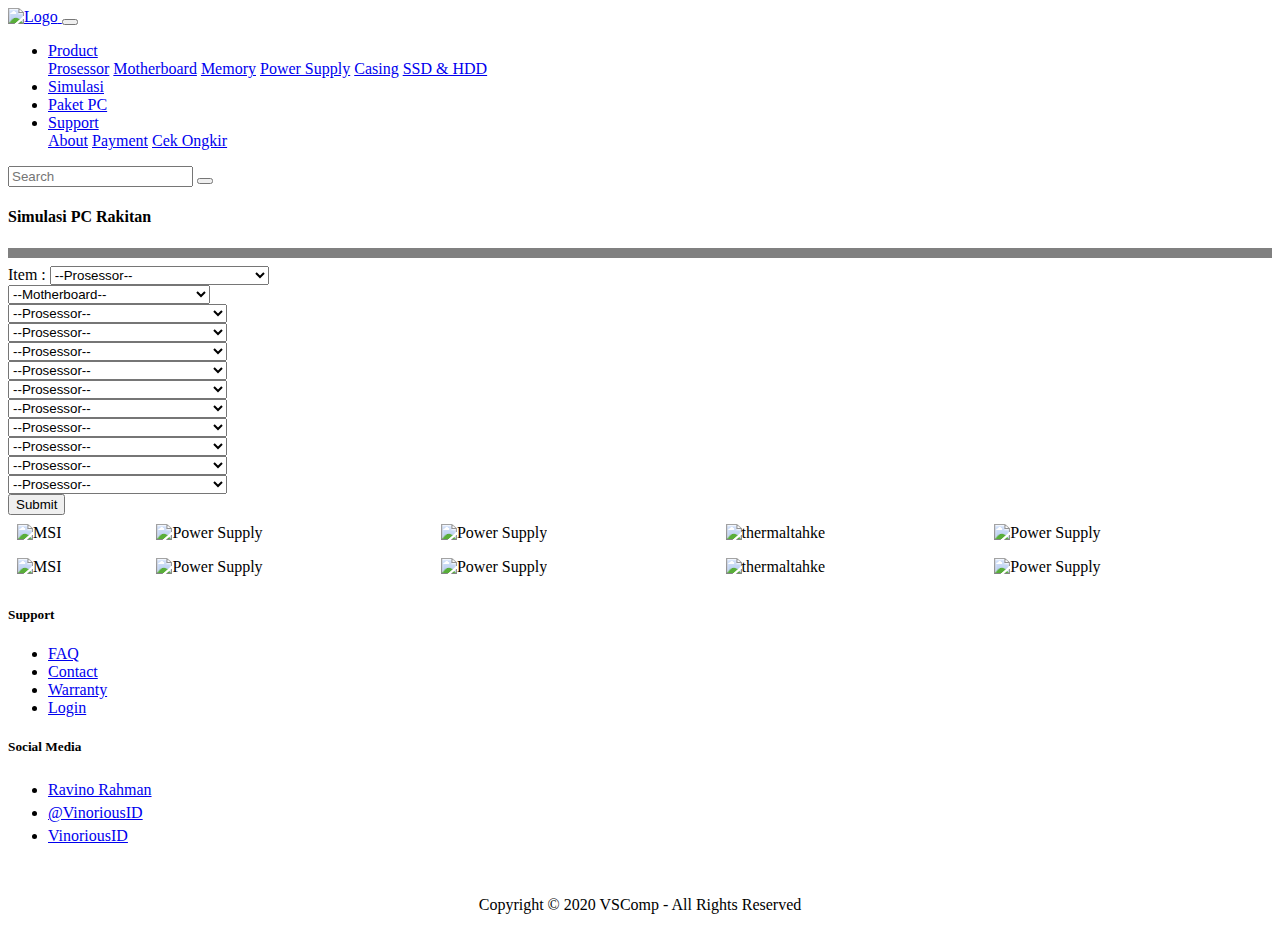
==== simulasi.html @ cc738076 "perubahan simulasi.html" ====
<!DOCTYPE html>
<html lang="en">
<head>
  <title>Simulasi Rakit PC - VSComp</title>
  <meta charset="utf-8">
  <meta name="viewport" content="width=device-width, initial-scale=1">
  <link rel="stylesheet" href="css/bootstrap.min.css">
  <link rel="stylesheet" href="css/style2.css">
  <link rel="stylesheet" href="fontawesome/css/all.min.css">
  <script src="js/jquery-3.4.1.slim.min.js"></script>
  <script src="js/popper.min.js"></script>
  <script src="js/bootstrap.min.js"></script>
  <script src="fontawesome/js/all.min.js"></script>
</head>
<body id="page-top">

  <nav class="navbar navbar-expand-sm bg-dark navbar-dark sticky-top primary-nav" id="nav">
    <div class="container">
    <a class="navbar-brand" href="index.html">
    <img src="img/LOGO+TEXT.png" alt="Logo" id="logo">
    </a>
   <button class="navbar-toggler navbar-toggler-right" type="button" data-toggle="collapse" data-target="#navbarSupportedContent" aria-controls="navbarSupportedContent" aria-expanded="false" aria-label="Toggle navigation">
   <span class="navbar-toggler-icon"></span>
  </button>
   <div class="collapse navbar-collapse" id="navbarSupportedContent">
    <ul class="navbar-nav ml-auto">
      <li class="nav-item dropdown">
        <a class="nav-link dropdown-toggle" href="#" id="navbarDropdown" role="button" data-toggle="dropdown" aria-haspopup="true" aria-expanded="false">
          Product
        </a>
        <div class="dropdown-menu" aria-labelledby="navbarDropdown">
          <a class="dropdown-item" href="#">Prosessor</a>
          <a class="dropdown-item" href="#">Motherboard</a>
          <a class="dropdown-item" href="#">Memory</a>
          <a class="dropdown-item" href="#">Power Supply</a>
          <a class="dropdown-item" href="#">Casing</a>
          <a class="dropdown-item" href="#">SSD & HDD</a>
        </div>
      </li>
      <li class="nav-item">
        <a class="nav-link" href="#">Simulasi</a>
      </li>
      <li class="nav-item">
        <a class="nav-link" href="#" tabindex="-1" aria-disabled="true">Paket PC</a>
      </li>
      <li class="nav-item dropdown">
        <a class="nav-link dropdown-toggle" href="#" id="navbarDropdown" role="button" data-toggle="dropdown" aria-haspopup="true" aria-expanded="false">
          Support
        </a>
        <div class="dropdown-menu" aria-labelledby="navbarDropdown">
          <a class="dropdown-item" href="#">About</a>
          <a class="dropdown-item" href="#">Payment</a>
          <a class="dropdown-item" href="#">Cek Ongkir</a>
        </div>
      </li>
    </ul>
    <form class="form-inline" action="#">
      <input class="form-control mr-sm-2" type="search" placeholder="Search" aria-label="Search">
      <button class="btn btn-primary" type="submit"><i class="fas fa-search"></i></button>
    </form>
  </div>
  </nav>
</div>

<div class="container">
  <h4>Simulasi PC Rakitan</h4>
  <hr size="10" noshade>
  <form class="simulasi">
  <div class="form-group">
    <label for="usr">Item :</label>
    <select class="form-control" id="sel1">
      <option>--Prosessor--</option>
      <option>Intel Core i7-9700F 4.2Ghz</option>
      <option>AMD Ryzen 5 2600 AM4 Box</option>
      <option>Pentium G5400 Gold Cofee Lake</option>
    </select>
  </div>
  <div class="form-group">
    <select class="form-control" id="sel1">
      <option>--Motherboard--</option>
      <option>MSI Z390 MAG Pro Wifi</option>
      <option>ASRock A320M HDV R4.0</option>
      <option>Gigabyte Aorus H310M - 1151</option>
    </select>
  </div>
  <div class="form-group">
    <select class="form-control" id="sel1">
      <option>--Prosessor--</option>
      <option>Intel Core i7-9700F 4.2Ghz</option>
      <option>AMD Ryzen 5 2600 AM4 Box</option>
      <option>Pentium G5400 Gold Cofee Lake</option>
    </select>
  </div>
  <div class="form-group">
    <select class="form-control" id="sel1">
      <option>--Prosessor--</option>
      <option>Intel Core i7-9700F 4.2Ghz</option>
      <option>AMD Ryzen 5 2600 AM4 Box</option>
      <option>Pentium G5400 Gold Cofee Lake</option>
    </select>
  </div>
  <div class="form-group">
    <select class="form-control" id="sel1">
      <option>--Prosessor--</option>
      <option>Intel Core i7-9700F 4.2Ghz</option>
      <option>AMD Ryzen 5 2600 AM4 Box</option>
      <option>Pentium G5400 Gold Cofee Lake</option>
    </select>
  </div>
  <div class="form-group">
    <select class="form-control" id="sel1">
      <option>--Prosessor--</option>
      <option>Intel Core i7-9700F 4.2Ghz</option>
      <option>AMD Ryzen 5 2600 AM4 Box</option>
      <option>Pentium G5400 Gold Cofee Lake</option>
    </select>
  </div>
  <div class="form-group">
    <select class="form-control" id="sel1">
      <option>--Prosessor--</option>
      <option>Intel Core i7-9700F 4.2Ghz</option>
      <option>AMD Ryzen 5 2600 AM4 Box</option>
      <option>Pentium G5400 Gold Cofee Lake</option>
    </select>
  </div>
  <div class="form-group">
    <select class="form-control" id="sel1">
      <option>--Prosessor--</option>
      <option>Intel Core i7-9700F 4.2Ghz</option>
      <option>AMD Ryzen 5 2600 AM4 Box</option>
      <option>Pentium G5400 Gold Cofee Lake</option>
    </select>
  </div>
  <div class="form-group">
    <select class="form-control" id="sel1">
      <option>--Prosessor--</option>
      <option>Intel Core i7-9700F 4.2Ghz</option>
      <option>AMD Ryzen 5 2600 AM4 Box</option>
      <option>Pentium G5400 Gold Cofee Lake</option>
    </select>
  </div>
  <div class="form-group">
    <select class="form-control" id="sel1">
      <option>--Prosessor--</option>
      <option>Intel Core i7-9700F 4.2Ghz</option>
      <option>AMD Ryzen 5 2600 AM4 Box</option>
      <option>Pentium G5400 Gold Cofee Lake</option>
    </select>
  </div>
  <div class="form-group">
    <select class="form-control" id="sel1">
      <option>--Prosessor--</option>
      <option>Intel Core i7-9700F 4.2Ghz</option>
      <option>AMD Ryzen 5 2600 AM4 Box</option>
      <option>Pentium G5400 Gold Cofee Lake</option>
    </select>
  </div>
  <div class="form-group">
    <select class="form-control" id="sel1">
      <option>--Prosessor--</option>
      <option>Intel Core i7-9700F 4.2Ghz</option>
      <option>AMD Ryzen 5 2600 AM4 Box</option>
      <option>Pentium G5400 Gold Cofee Lake</option>
    </select>
  </div>
  <button type="submit" class="btn btn-primary">Submit</button>
</form>

</div>

<div class="footer-bawah">
  <div class="container-fluid">
  <div class="row">
      <div class="col-md-5 text-white mr-5">
          <table class="footer-table" border="0" cellpadding="7" width="100%">
            <tr>
              <td><img class="content-footer" src="img/msi.png" alt="MSI"></img></td>
              <td><img class="content-footer" src="img/gigabyte.png" alt="Power Supply"></img></td>
              <td><img class="content-footer" src="img/intel.png" alt="Power Supply"></img></td>
              <td><img class="content-footer" src="img/thermaltahke.png" alt="thermaltahke"></img></td>
              <td><img class="content-footer" src="img/klevv.png" alt="Power Supply"></img></td>
            </tr>
            <tr>
              <td><img class="content-footer" src="img/amd.png" alt="MSI"></img></td>
              <td><img class="content-footer" src="img/asrock.png" alt="Power Supply"></img></td>
              <td><img class="content-footer" src="img/colorful.png" alt="Power Supply"></img></td>
              <td><img class="content-footer" src="img/galax_logo.png" alt="thermaltahke"></img></td>
              <td><img class="content-footer" src="img/gskill.png" alt="Power Supply"></img></td>
            </tr>
          </table>
      </div>

      <div class="col-md-2">
      </div>

      <div class="col-md-2 text-white mt-5 ml-5 pl-5">
          <h5 class="ml-5">Support</h5>
          <div class="dropdown-divider ml-5"></div>
		      <ul class="list-unstyled ml-5">
			         <li><a href="#" class="footer-link">FAQ</a></li>
               <li><a href="#" class="footer-link">Contact</a></li>
               <li><a href="#" class="footer-link">Warranty</a></li>
               <li><a href="#" class="footer-link">Login</a></li>

		    </ul>

      </div>
      <div class="col-md-2 text-white mt-5 pl-5">
        <h5 class="ml-5">Social Media</h5>
        <div class="dropdown-divider ml-5"></div>
        <ul class="list-unstyled ml-5">
             <li>
               <span style="font-size: 20px; color: Dodgerblue;">
               <i class="fab fa-facebook-square"></i>
               </span>
               <a href="#" class="footer-link ml-1">Ravino Rahman</a></li>

             <li>
               <span style="font-size: 20px; color: Dodgerblue;">
               <i class="fab fa-twitter"></i>
               </span>
               <a href="#" class="footer-link ml-1">@VinoriousID</a></li>
             <li>
               <span style="font-size: 20px; color: red;">
               <i class="fab fa-youtube"></i>
               </span>
               <a href="#" class="footer-link ml-1">VinoriousID</a></li>

      </ul>

      </div>
  </div>
  <br>
  <div class="dropdown-divider"></div>
  <div class="col-md-12 text-white mt-3">
      <center><p>Copyright © 2020 VSComp - All Rights Reserved</p></center>
  </div>
</div>
</div>

<!--script animasi scroll menu nav-->
<script type="text/javascript">
window.onscroll = function() {scrollFunction()};

function scrollFunction() {
  if (document.body.scrollTop > 100 || document.documentElement.scrollTop > 100) {
    document.getElementById("nav").style.padding = "13px 10px";
    document.getElementById("logo").style.fontSize = "15px";
  } else {
    document.getElementById("nav").style.padding = "20px 10px";
    document.getElementById("logo").style.fontSize = "95px";
  }
}
</script>


</body>
</html>
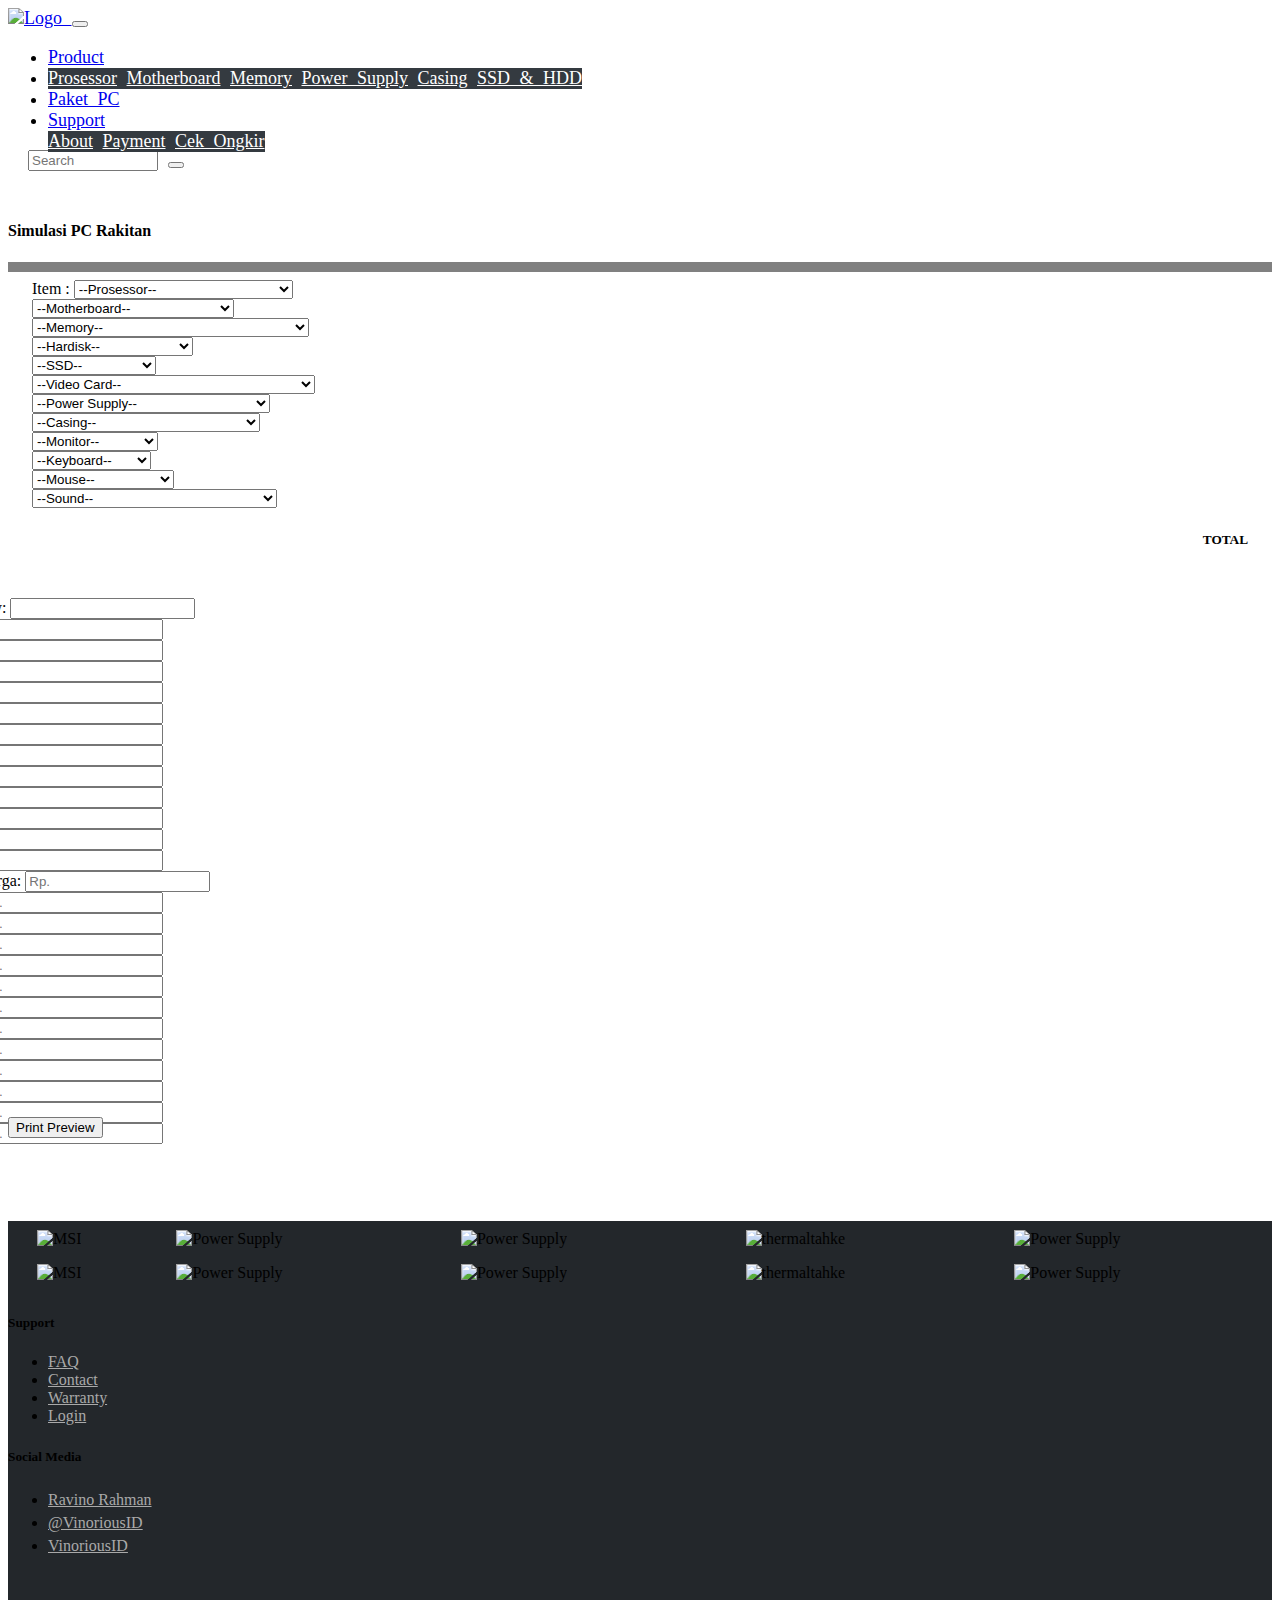
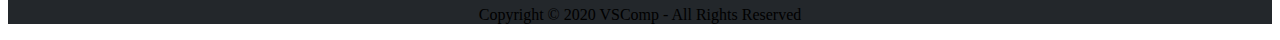
==== commit d42b028f: "perubahan index.html simulasi.html style2.css" ====
--- a/simulasi.html
+++ b/simulasi.html
@@ -60,11 +60,13 @@
     </form>
   </div>
   </nav>
-</div>
+
 
 <div class="container">
   <h4>Simulasi PC Rakitan</h4>
   <hr size="10" noshade>
+  <div class="row">
+  <div class="col-md-8">
   <form class="simulasi">
   <div class="form-group">
     <label for="usr">Item :</label>
@@ -85,88 +87,199 @@
   </div>
   <div class="form-group">
     <select class="form-control" id="sel1">
-      <option>--Prosessor--</option>
-      <option>Intel Core i7-9700F 4.2Ghz</option>
-      <option>AMD Ryzen 5 2600 AM4 Box</option>
-      <option>Pentium G5400 Gold Cofee Lake</option>
-    </select>
-  </div>
-  <div class="form-group">
-    <select class="form-control" id="sel1">
-      <option>--Prosessor--</option>
-      <option>Intel Core i7-9700F 4.2Ghz</option>
-      <option>AMD Ryzen 5 2600 AM4 Box</option>
-      <option>Pentium G5400 Gold Cofee Lake</option>
-    </select>
-  </div>
-  <div class="form-group">
-    <select class="form-control" id="sel1">
-      <option>--Prosessor--</option>
-      <option>Intel Core i7-9700F 4.2Ghz</option>
-      <option>AMD Ryzen 5 2600 AM4 Box</option>
-      <option>Pentium G5400 Gold Cofee Lake</option>
-    </select>
-  </div>
-  <div class="form-group">
-    <select class="form-control" id="sel1">
-      <option>--Prosessor--</option>
-      <option>Intel Core i7-9700F 4.2Ghz</option>
-      <option>AMD Ryzen 5 2600 AM4 Box</option>
-      <option>Pentium G5400 Gold Cofee Lake</option>
-    </select>
-  </div>
-  <div class="form-group">
-    <select class="form-control" id="sel1">
-      <option>--Prosessor--</option>
-      <option>Intel Core i7-9700F 4.2Ghz</option>
-      <option>AMD Ryzen 5 2600 AM4 Box</option>
-      <option>Pentium G5400 Gold Cofee Lake</option>
-    </select>
-  </div>
-  <div class="form-group">
-    <select class="form-control" id="sel1">
-      <option>--Prosessor--</option>
-      <option>Intel Core i7-9700F 4.2Ghz</option>
-      <option>AMD Ryzen 5 2600 AM4 Box</option>
-      <option>Pentium G5400 Gold Cofee Lake</option>
-    </select>
-  </div>
-  <div class="form-group">
-    <select class="form-control" id="sel1">
-      <option>--Prosessor--</option>
-      <option>Intel Core i7-9700F 4.2Ghz</option>
-      <option>AMD Ryzen 5 2600 AM4 Box</option>
-      <option>Pentium G5400 Gold Cofee Lake</option>
-    </select>
-  </div>
-  <div class="form-group">
-    <select class="form-control" id="sel1">
-      <option>--Prosessor--</option>
-      <option>Intel Core i7-9700F 4.2Ghz</option>
-      <option>AMD Ryzen 5 2600 AM4 Box</option>
-      <option>Pentium G5400 Gold Cofee Lake</option>
-    </select>
-  </div>
-  <div class="form-group">
-    <select class="form-control" id="sel1">
-      <option>--Prosessor--</option>
-      <option>Intel Core i7-9700F 4.2Ghz</option>
-      <option>AMD Ryzen 5 2600 AM4 Box</option>
-      <option>Pentium G5400 Gold Cofee Lake</option>
-    </select>
-  </div>
-  <div class="form-group">
-    <select class="form-control" id="sel1">
-      <option>--Prosessor--</option>
-      <option>Intel Core i7-9700F 4.2Ghz</option>
-      <option>AMD Ryzen 5 2600 AM4 Box</option>
-      <option>Pentium G5400 Gold Cofee Lake</option>
-    </select>
-  </div>
-  <button type="submit" class="btn btn-primary">Submit</button>
-</form>
-
-</div>
+      <option>--Memory--</option>
+      <option>Klevv Bolt 16GB (8x2) DDR4-3200</option>
+      <option>Team Tforce RGB 16GB (8x2) DDR4-3200</option>
+      <option>VGen Stunami Blue LED (8x2) DDR4-3200</option>
+    </select>
+  </div>
+  <div class="form-group">
+    <select class="form-control" id="sel1">
+      <option>--Hardisk--</option>
+      <option>Seagate 1TB Baracuda</option>
+      <option>Seagate 1TB Baracuda</option>
+      <option>Seagate 1TB Baracuda</option>
+    </select>
+  </div>
+  <div class="form-group">
+    <select class="form-control" id="sel1">
+      <option>--SSD--</option>
+      <option>Samsung 500GB</option>
+      <option>Samsung 500GB</option>
+      <option>Samsung 500GB</option>
+    </select>
+  </div>
+  <div class="form-group">
+    <select class="form-control" id="sel1">
+      <option>--Video Card--</option>
+      <option>MSI Nvidia RTX 2080Ti Gaming X Trio RGB</option>
+      <option>MSI Nvidia RTX 2080Ti Gaming X Trio RGB</option>
+      <option>MSI Nvidia RTX 2080Ti Gaming X Trio RGB</option>
+    </select>
+  </div>
+  <div class="form-group">
+    <select class="form-control" id="sel1">
+      <option>--Power Supply--</option>
+      <option>Seasonic Core Gold 650W 80+ Gold</option>
+      <option>Seasonic Core Gold 650W 80+ Gold</option>
+      <option>Seasonic Core Gold 650W 80+ Gold</option>
+    </select>
+  </div>
+  <div class="form-group">
+    <select class="form-control" id="sel1">
+      <option>--Casing--</option>
+      <option>Cube Gaming Varde + 3 RGB FAN</option>
+      <option>Cube Gaming Varde + 3 RGB FAN</option>
+      <option>Cube Gaming Varde + 3 RGB FAN</option>
+    </select>
+  </div>
+  <div class="form-group">
+    <select class="form-control" id="sel1">
+      <option>--Monitor--</option>
+      <option>LG 24MK600 IPS</option>
+      <option>LG 24MK600 IPS</option>
+      <option>LG 24MK600 IPS</option>
+    </select>
+  </div>
+  <div class="form-group">
+    <select class="form-control" id="sel1">
+      <option>--Keyboard--</option>
+      <option>Logitech MK120</option>
+      <option>Logitech MK120</option>
+      <option>Logitech MK120</option>
+    </select>
+  </div>
+  <div class="form-group">
+    <select class="form-control" id="sel1">
+      <option>--Mouse--</option>
+      <option>Razer Black Mamba</option>
+      <option>Razer Black Mamba</option>
+      <option>Razer Black Mamba</option>
+    </select>
+  </div>
+  <div class="form-group">
+    <select class="form-control" id="sel1">
+      <option>--Sound--</option>
+      <option>Sonic Gear Quatro Surround Speaker</option>
+      <option>Sonic Gear Quatro Surround Speaker</option>
+      <option>Sonic Gear Quatro Surround Speaker</option>
+    </select>
+  </div>
+  <div class="form-group">
+    <h5 align="right">TOTAL</h5>
+  </div>
+
+  </form>
+  </div>
+
+  <div class="col-md-1">
+  <div class="qty">
+  <div class="form-group">
+    <label for="usr">Qty:</label>
+    <input type="text" class="form-control" id="usr">
+  </div>
+  <div class="form-group">
+    <input type="text" class="form-control" id="usr">
+  </div>
+  <div class="form-group">
+    <input type="text" class="form-control" id="usr">
+  </div>
+  <div class="form-group">
+    <input type="text" class="form-control" id="usr">
+  </div>
+  <div class="form-group">
+    <input type="text" class="form-control" id="usr">
+  </div>
+  <div class="form-group">
+    <input type="text" class="form-control" id="usr">
+  </div>
+  <div class="form-group">
+    <input type="text" class="form-control" id="usr">
+  </div>
+  <div class="form-group">
+    <input type="text" class="form-control" id="usr">
+  </div>
+  <div class="form-group">
+    <input type="text" class="form-control" id="usr">
+  </div>
+  <div class="form-group">
+    <input type="text" class="form-control" id="usr">
+  </div>
+  <div class="form-group">
+    <input type="text" class="form-control" id="usr">
+  </div>
+  <div class="form-group">
+    <input type="text" class="form-control" id="usr">
+  </div>
+  <div class="form-group">
+    <input type="text" class="form-control" id="usr">
+  </div>
+  </div>
+  </div>
+
+  <div class="col-md-3">
+  <div class="qty">
+  <div class="form-group">
+    <label for="usr">Harga:</label>
+    <input type="text" class="form-control" id="usr" placeholder="Rp.">
+  </div>
+  <div class="form-group">
+    <input type="text" class="form-control" id="usr" placeholder="Rp.">
+  </div>
+  <div class="form-group">
+    <input type="text" class="form-control" id="usr" placeholder="Rp.">
+  </div>
+  <div class="form-group">
+    <input type="text" class="form-control" id="usr" placeholder="Rp.">
+  </div>
+  <div class="form-group">
+    <input type="text" class="form-control" id="usr" placeholder="Rp.">
+  </div>
+  <div class="form-group">
+    <input type="text" class="form-control" id="usr" placeholder="Rp.">
+  </div>
+  <div class="form-group">
+    <input type="text" class="form-control" id="usr" placeholder="Rp.">
+  </div>
+  <div class="form-group">
+    <input type="text" class="form-control" id="usr" placeholder="Rp.">
+  </div>
+  <div class="form-group">
+    <input type="text" class="form-control" id="usr" placeholder="Rp.">
+  </div>
+  <div class="form-group">
+    <input type="text" class="form-control" id="usr" placeholder="Rp.">
+  </div>
+  <div class="form-group">
+    <input type="text" class="form-control" id="usr" placeholder="Rp.">
+  </div>
+  <div class="form-group">
+    <input type="text" class="form-control" id="usr" placeholder="Rp.">
+  </div>
+  <div class="form-group">
+    <input type="text" class="form-control" id="usr" placeholder="Rp.">
+  </div>
+  </div>
+  </div>
+  </div> <!-- div tutup row -->
+
+  <div class="row">
+    <div class="col-md-4">
+    </div>
+    <div class="col-md-4 text-center">
+      <div class="button">
+        <button type="submit" class="btn btn-primary">Print Preview</button>
+
+      </div>
+    </div>
+    <div class="col-md-4">
+    </div>
+
+  </div>
+</div> <!-- div tutup container -->
+
+<br><br>
+
 
 <div class="footer-bawah">
   <div class="container-fluid">
--- a/css/style2.css
+++ b/css/style2.css
@@ -0,0 +1,127 @@
+body{
+  animation: fadein 2s;
+  -moz-animation: fadein 2s; /* Firefox */
+  -webkit-animation: fadein 2s; /* Safari and Chrome */
+  -o-animation: fadein 2s; /* Opera */
+}
+
+@keyframes fadein {
+    from {
+        opacity:0;
+    }
+    to {
+        opacity:1;
+    }
+}
+@-moz-keyframes fadein { /* Firefox */
+    from {
+        opacity:0;
+    }
+    to {
+        opacity:1;
+    }
+}
+@-webkit-keyframes fadein { /* Safari and Chrome */
+    from {
+        opacity:0;
+    }
+    to {
+        opacity:1;
+    }
+}
+@-o-keyframes fadein { /* Opera */
+    from {
+        opacity:0;
+    }
+    to {
+        opacity: 1;
+    }
+}
+
+/* merubah warna background dropdown */
+.navbar-expand-sm .navbar-nav .dropdown-menu {
+    position: absolute;
+    background-color: #343A40;
+}
+.navbar-expand-sm{
+  font-size: 18px;
+  word-spacing: 5px;
+  transition: 0.4s; /* untuk transisi scroll nav */
+}
+/* merubah warna hover */
+.dropdown-item:focus, .dropdown-item:hover {
+    color: #16181b;
+    text-decoration: none;
+    background-color: #fff;
+}
+
+a.dropdown-item{
+  color: white;
+}
+
+.form-inline .form-control{
+  width: 130px;
+  margin-left: 20px;
+}
+
+.footer-bawah{
+  background: #23272b;
+  width: 100%;
+  height: 100%;
+}
+
+img.content-footer{
+  width: 90%;
+}
+
+table.footer-table{
+  margin-top: 20px;
+  margin-left: 20px;
+}
+
+#navbar #logo {
+  transition: 0.4s;
+}
+
+a.footer-link{
+  color: darkgrey;
+}
+
+.parallax{
+  width:100%;
+  height:800px;
+}
+
+h4{
+  padding-top: 30px;
+}
+
+h5{
+  margin-top: 24px;
+}
+
+.simulasi{
+  margin-left: 24px;
+  margin-bottom: 50px;
+  margin-right: 24px;
+}
+
+.col-md-1{
+  position: relative;
+  right: 30px;
+}
+
+.col-md-3{
+  position: relative;
+  right: 30px;
+}
+
+
+.qty{
+  width: 100%;
+}
+
+.button{
+  position: relative;
+  bottom: 27px;
+}
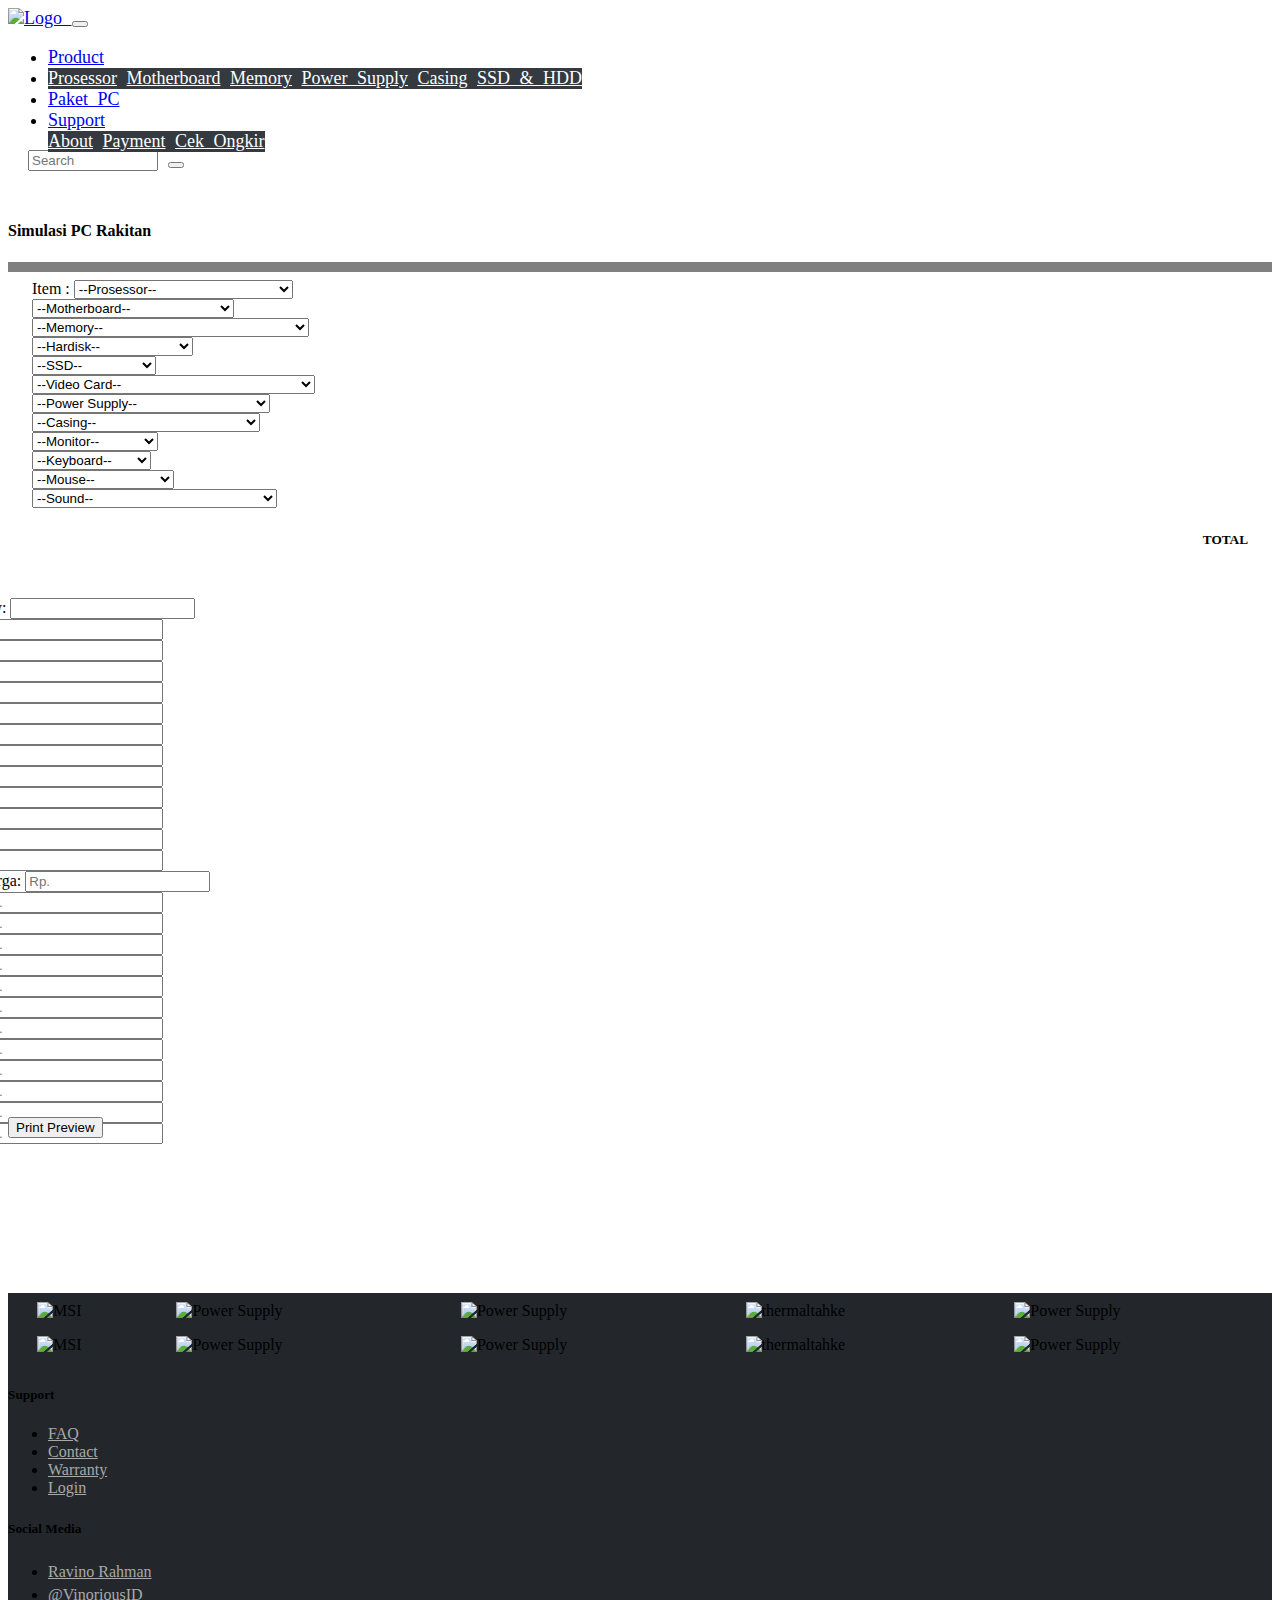
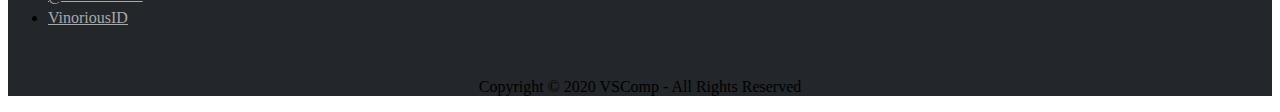
==== commit 4d6ce8a8: "perubahan responsive page v3" ====
--- a/simulasi.html
+++ b/simulasi.html
@@ -1,6 +1,7 @@
 <!DOCTYPE html>
 <html lang="en">
 <head>
+  <link rel="shortcut icon" href="img/favicon.ico">
   <title>Simulasi Rakit PC - VSComp</title>
   <meta charset="utf-8">
   <meta name="viewport" content="width=device-width, initial-scale=1">
@@ -17,7 +18,7 @@
   <nav class="navbar navbar-expand-sm bg-dark navbar-dark sticky-top primary-nav" id="nav">
     <div class="container">
     <a class="navbar-brand" href="index.html">
-    <img src="img/LOGO+TEXT.png" alt="Logo" id="logo">
+    <img src="img/LOGO+TEXT.png" alt="Logo" id="logo"></img>
     </a>
    <button class="navbar-toggler navbar-toggler-right" type="button" data-toggle="collapse" data-target="#navbarSupportedContent" aria-controls="navbarSupportedContent" aria-expanded="false" aria-label="Toggle navigation">
    <span class="navbar-toggler-icon"></span>
@@ -29,28 +30,28 @@
           Product
         </a>
         <div class="dropdown-menu" aria-labelledby="navbarDropdown">
-          <a class="dropdown-item" href="#">Prosessor</a>
-          <a class="dropdown-item" href="#">Motherboard</a>
-          <a class="dropdown-item" href="#">Memory</a>
-          <a class="dropdown-item" href="#">Power Supply</a>
-          <a class="dropdown-item" href="#">Casing</a>
-          <a class="dropdown-item" href="#">SSD & HDD</a>
+          <a class="dropdown-item" href="prosessor.html">Prosessor</a>
+          <a class="dropdown-item" href="motherboard.html">Motherboard</a>
+          <a class="dropdown-item" href="memory.html">Memory</a>
+          <a class="dropdown-item" href="power-supply.html">Power Supply</a>
+          <a class="dropdown-item" href="casing.html">Casing</a>
+          <a class="dropdown-item" href="ssd-hdd.html">SSD & HDD</a>
         </div>
       </li>
       <li class="nav-item">
-        <a class="nav-link" href="#">Simulasi</a>
+        <a class="nav-link" href="simulasi.html">Simulasi</a>
       </li>
       <li class="nav-item">
-        <a class="nav-link" href="#" tabindex="-1" aria-disabled="true">Paket PC</a>
+        <a class="nav-link" href="paket-pc.html">Paket PC</a>
       </li>
       <li class="nav-item dropdown">
         <a class="nav-link dropdown-toggle" href="#" id="navbarDropdown" role="button" data-toggle="dropdown" aria-haspopup="true" aria-expanded="false">
           Support
         </a>
         <div class="dropdown-menu" aria-labelledby="navbarDropdown">
-          <a class="dropdown-item" href="#">About</a>
-          <a class="dropdown-item" href="#">Payment</a>
-          <a class="dropdown-item" href="#">Cek Ongkir</a>
+          <a class="dropdown-item" href="about.html">About</a>
+          <a class="dropdown-item" href="payment.html">Payment</a>
+          <a class="dropdown-item" href="cek-ongkir.html">Cek Ongkir</a>
         </div>
       </li>
     </ul>
@@ -60,6 +61,7 @@
     </form>
   </div>
   </nav>
+</div>
 
 
 <div class="container">
@@ -166,7 +168,9 @@
     </select>
   </div>
   <div class="form-group">
-    <h5 align="right">TOTAL</h5>
+    <div class="total">
+      <h5 align="right">TOTAL</h5>
+    </div>
   </div>
 
   </form>
@@ -212,7 +216,7 @@
     <input type="text" class="form-control" id="usr">
   </div>
   <div class="form-group">
-    <input type="text" class="form-control" id="usr">
+    <div class="form-qty"><input type="text" class="form-control" id="usr"></div>
   </div>
   </div>
   </div>
@@ -257,7 +261,7 @@
     <input type="text" class="form-control" id="usr" placeholder="Rp.">
   </div>
   <div class="form-group">
-    <input type="text" class="form-control" id="usr" placeholder="Rp.">
+    <div class="form-harga"><input type="text" class="form-control" id="usr" placeholder="Rp."></div>
   </div>
   </div>
   </div>
@@ -278,7 +282,7 @@
   </div>
 </div> <!-- div tutup container -->
 
-<br><br>
+<br><br><br><br><br><br>
 
 
 <div class="footer-bawah">
@@ -306,14 +310,14 @@
       <div class="col-md-2">
       </div>
 
-      <div class="col-md-2 text-white mt-5 ml-5 pl-5">
+      <div class="col-md-2 text-white mt-5 pl-5">
           <h5 class="ml-5">Support</h5>
           <div class="dropdown-divider ml-5"></div>
 		      <ul class="list-unstyled ml-5">
-			         <li><a href="#" class="footer-link">FAQ</a></li>
-               <li><a href="#" class="footer-link">Contact</a></li>
-               <li><a href="#" class="footer-link">Warranty</a></li>
-               <li><a href="#" class="footer-link">Login</a></li>
+            <li><a href="faq.html" class="footer-link">FAQ</a></li>
+            <li><a href="contact.html" class="footer-link">Contact</a></li>
+            <li><a href="warranty.html" class="footer-link">Warranty</a></li>
+            <li><a href="admin/login.html" class="footer-link">Login</a></li>
 
 		    </ul>
 
--- a/css/style2.css
+++ b/css/style2.css
@@ -87,11 +87,6 @@
   color: darkgrey;
 }
 
-.parallax{
-  width:100%;
-  height:800px;
-}
-
 h4{
   padding-top: 30px;
 }
@@ -125,3 +120,28 @@
   position: relative;
   bottom: 27px;
 }
+
+@media only screen and (max-width: 600px) {
+  .qty{
+    width: 89%;
+    margin-left: 12%;
+    text-align: center;
+  }
+  .total{
+    display: none;
+  }
+  .form-qty{
+    position: absolute;
+    top: 1390px;
+    width: 83.5%;
+  }
+  .form-harga{
+    position: absolute;
+    top: 750px;
+    width: 83.5%;
+  }
+  .button{
+    position: relative;
+    top: 320%;
+  }
+}
